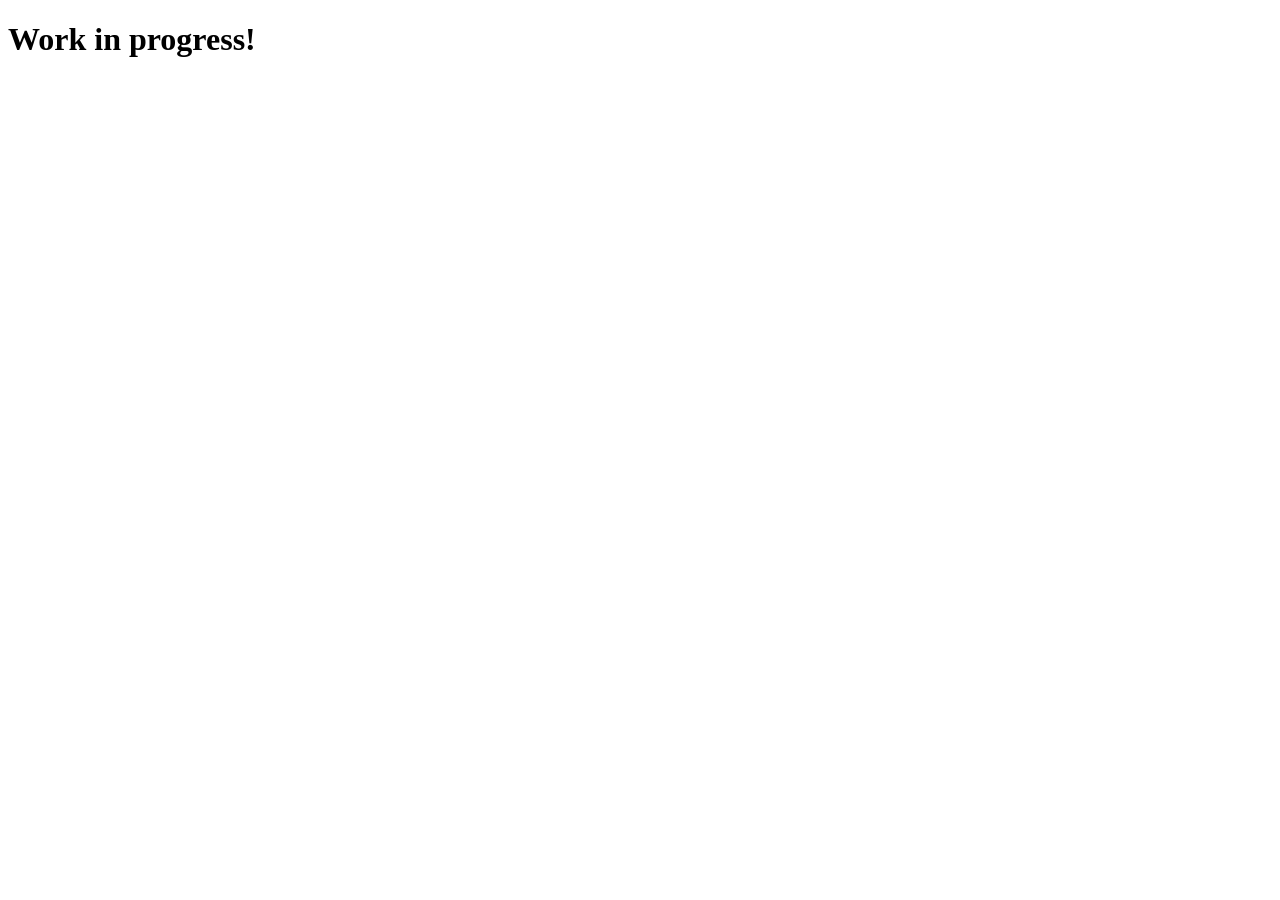
==== index.html @ f08391e2 "Initial commit" ====
<!DOCTYPE html>
<html lang="en">
<head>
    <meta charset="UTF-8">
    <meta name="viewport" content="width=device-width, initial-scale=1.0">
    <title>faithlky</title>
    <link rel="stylesheet" href="styles.css">
</head>
<body>
    <header>
        <h1>Work in progress!</h1>
    </header>
    <main>
    </main>
    <footer>
    </footer>
</body>
</html>
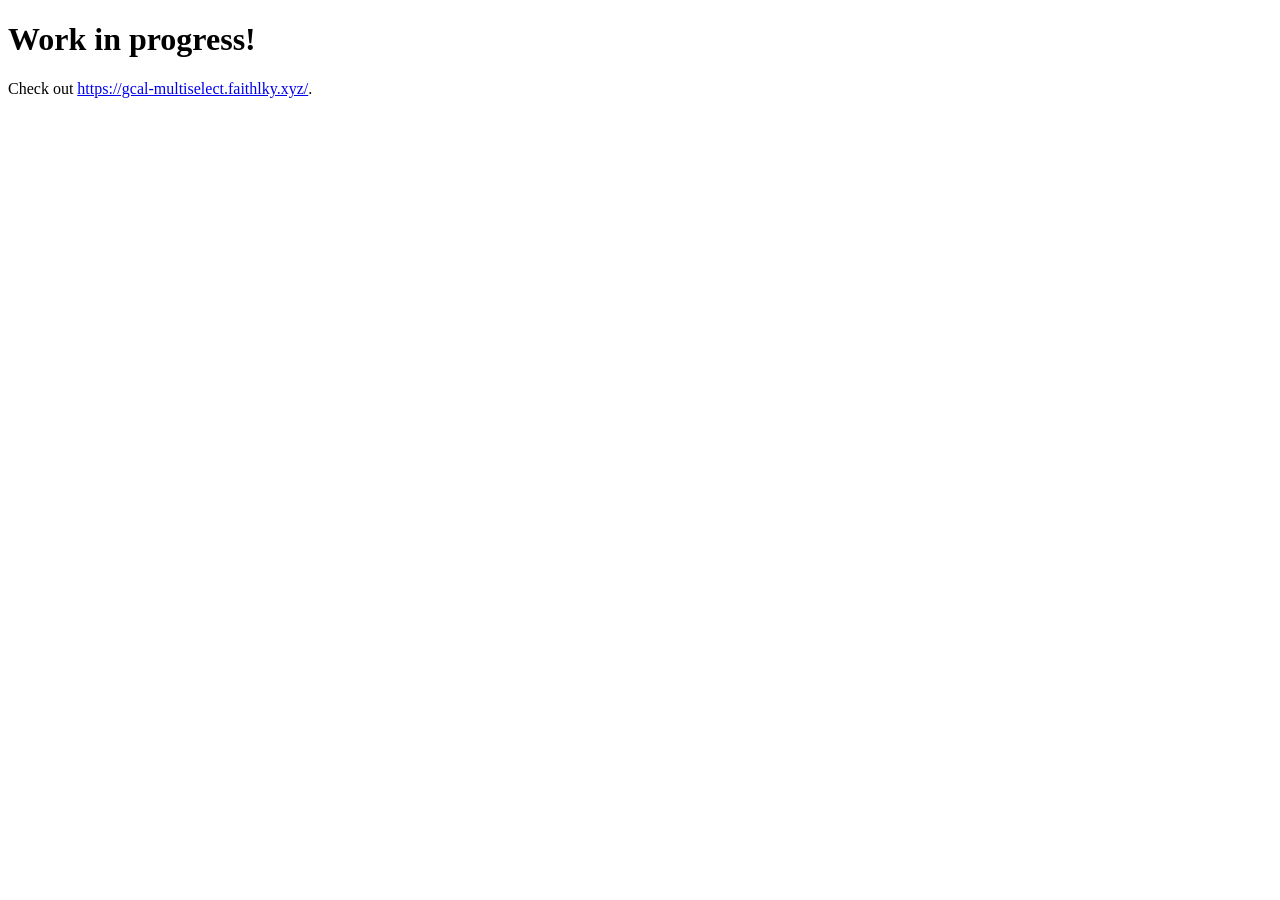
==== commit 73eaeefd: "Hope this helps with site page indexing?" ====
--- a/index.html
+++ b/index.html
@@ -11,6 +11,7 @@
         <h1>Work in progress!</h1>
     </header>
     <main>
+        <p>Check out <a href="https://gcal-multiselect.faithlky.xyz/">https://gcal-multiselect.faithlky.xyz/</a>.</p>
     </main>
     <footer>
     </footer>
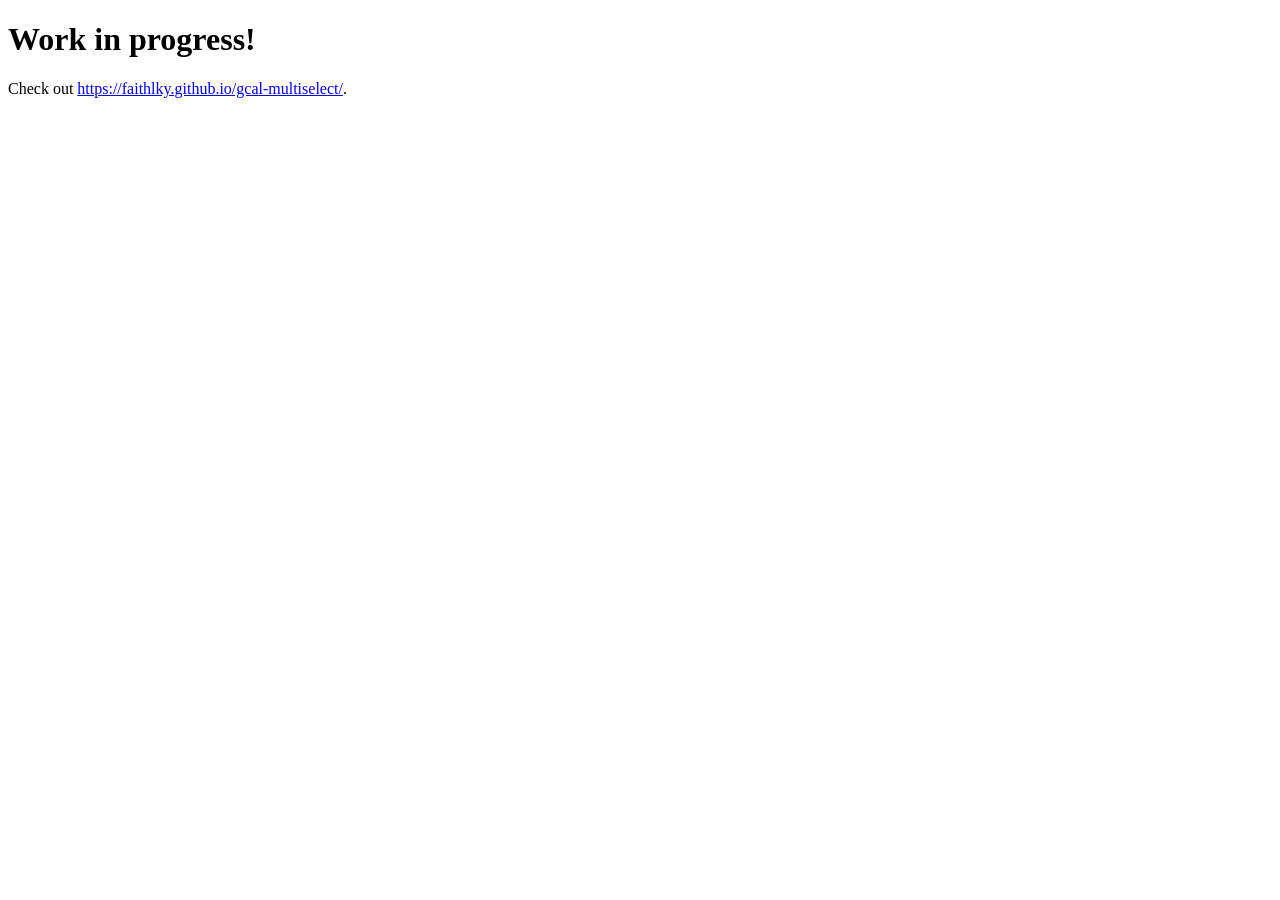
==== commit 98479579: "Update link in index.html to new URL" ====
--- a/index.html
+++ b/index.html
@@ -11,9 +11,9 @@
         <h1>Work in progress!</h1>
     </header>
     <main>
-        <p>Check out <a href="https://gcal-multiselect.faithlky.xyz/">https://gcal-multiselect.faithlky.xyz/</a>.</p>
+        <p>Check out <a href="https://faithlky.github.io/gcal-multiselect/">https://faithlky.github.io/gcal-multiselect/</a>.</p>
     </main>
     <footer>
     </footer>
 </body>
-</html>+</html>
